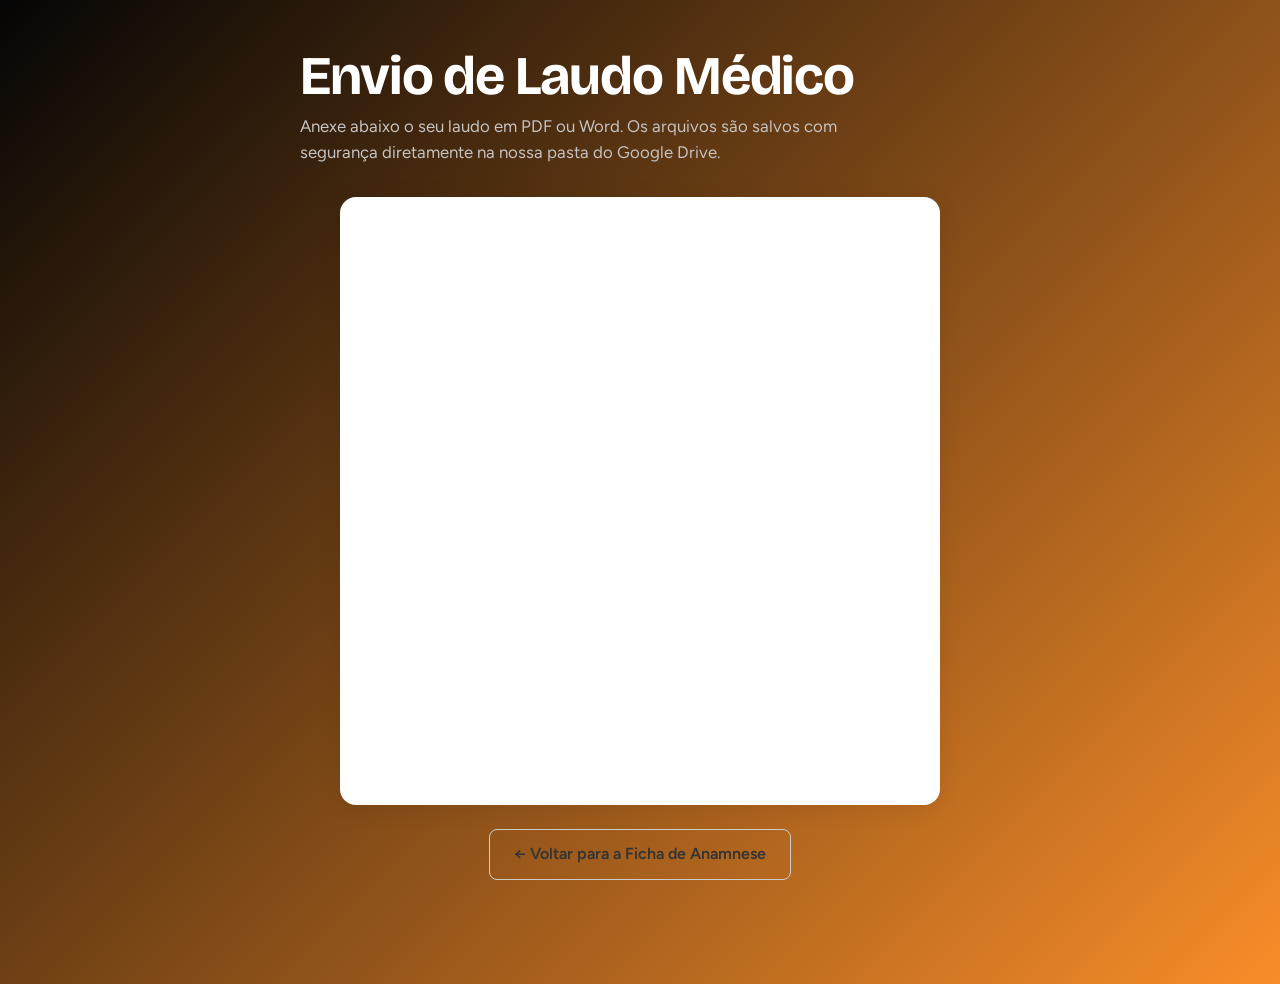
==== forms.html @ 6de6696f "Add files via upload" ====
<!DOCTYPE html>
<html lang="pt-BR">
<head>
  <meta charset="UTF-8">
  <meta name="viewport" content="width=device-width, initial-scale=1">
  <title>Envio de Laudo Médico | Anamnese</title>
  <link rel="preconnect" href="https://fonts.googleapis.com">
  <link rel="preconnect" href="https://fonts.gstatic.com" crossorigin>
  <link href="https://fonts.googleapis.com/css2?family=Bricolage+Grotesque:wght@600;700&family=Figtree:wght@400;500;600&display=swap" rel="stylesheet">
  <link rel="stylesheet" href="style.css">
  <style>
    .form-container {
      width: 100%;
      max-width: 600px;
      margin: 24px auto;
      background: #ffffff;
      border-radius: 16px;
      overflow: hidden;
      box-shadow: 0 4px 24px rgba(0, 0, 0, 0.08);
    }
    .form-container iframe {
      width: 100%;
      height: 600px;
      border: none;
    }
    .back-action {
      text-align: center;
      margin-top: 20px;
      margin-bottom: 40px;
    }
    .btn-secondary {
      display: inline-block;
      padding: 12px 24px;
      background-color: transparent;
      border: 1px solid var(--border-color, #ccc);
      border-radius: 8px;
      color: var(--text-color, #333);
      text-decoration: none;
      font-weight: 600;
      transition: all 0.2s ease;
    }
    .btn-secondary:hover {
      background-color: rgba(0, 0, 0, 0.05);
    }
  </style>
</head>
<body>
  <main class="page">
    <header class="intro">
      <h1>Envio de Laudo Médico</h1>
      <p>Anexe abaixo o seu laudo em PDF ou Word. Os arquivos são salvos com segurança diretamente na nossa pasta do Google Drive.</p>
    </header>

    <!-- Google Forms oficial incorporado sem bloqueios de envio -->
    <div class="form-container">
      <iframe src="https://docs.google.com/forms/d/e/1FAIpQLSdmJk0dve5uvizqQ3bQtpeM3P3DuEWFhcMNsVxbifWRQu177Q/viewform?embedded=true">
        Carregando...
      </iframe>
    </div>

    <div class="back-action">
      <a href="index.html" class="btn-secondary">← Voltar para a Ficha de Anamnese</a>
    </div>
  </main>
</body>
</html>
---- style.css ----
:root {
  background: linear-gradient(135deg, #050505 0%, #f77b07dc 100%);
  --surface: #f17b0d86;
  --ink: #000000;
  --muted: #c5c2c2;
  --line: #0a0a0a;
  --accent: #0a0a0ad8;
  --accent-soft: #fdfdfd;
  --error: #b3261e;
  --radius: 10px;
  --font-display: "Bricolage Grotesque", "Segoe UI", system-ui, sans-serif;
  --font-body: "Figtree", "Segoe UI", system-ui, sans-serif;
}
h1 {
  color: #ffffff;
}

*, *::before, *::after { box-sizing: border-box; }
 
html { -webkit-text-size-adjust: 100%; }
 
body {
  margin: 0;
  background: var(--bg);
  color: var(--ink);
  font-family: var(--font-body);
  font-size: 1rem;
  line-height: 1.55;
}
 
.page {
  max-width: 720px;
  margin: 0 auto;
  padding: 3rem 1.25rem 4rem;
}
 
/* Cabeçalho */
.intro { margin-bottom: 2rem; }
 
.intro h1 {
  margin: 0 0 .5rem;
  font-family: var(--font-display);
  font-size: clamp(2.2rem, 7vw, 3.4rem);
  line-height: 1.05;
  letter-spacing: -.02em;
}
 
.intro p {
  margin: 0;
  max-width: 52ch;
  color: var(--muted);
  font-size: 1.05rem;
}
 
/* Blocos do formulário */
fieldset {
  margin: 0 0 1.5rem;
  padding: 1.5rem;
  background: var(--surface);
  border: 1px solid var(--line);
  border-radius: var(--radius);
}
 
legend {
  float: left;          /* tira o título da borda e coloca dentro da caixa */
  width: 100%;
  margin: 0 0 1.25rem;
  padding: 0;
  font-family: var(--font-display);
  font-size: 1.25rem;
  font-weight: 700;
}

legend + * { clear: both; }  /* o conteúdo começa abaixo do título */
 
.field { margin-bottom: 1.25rem; }
.field:last-child { margin-bottom: 0; }
 
.row {
  display: grid;
  grid-template-columns: 1fr 1fr;
  gap: 1rem;
}
 
label, .label {
  display: block;
  margin-bottom: .4rem;
  font-weight: 600;
  font-size: .95rem;
}
 
.optional { color: var(--muted); font-weight: 400; }
 
input[type="text"],
input[type="date"],
select,
textarea {
  width: 100%;
  padding: .7rem .85rem;
  background: #c5c2c2;
  color: var(--ink);
  font: inherit;
  border: 1.5px solid var(--line);
  border-radius: 8px;
  transition: border-color .15s, box-shadow .15s;
}
 
textarea { resize: vertical; min-height: 6rem; }
 
input:focus-visible,
select:focus-visible,
textarea:focus-visible {
  outline: none;
  border-color: var(--accent);
  box-shadow: 0 0 0 3px var(--accent-soft);
}
 
.field.invalid input[type="text"],
.field.invalid input[type="date"],
.field.invalid .dropzone,
.field.invalid .levels {
  border-color: var(--error);
}
 
.error {
  margin: .4rem 0 0;
  min-height: 0;
  color: var(--error);
  font-size: .875rem;
}
.error:empty { display: none; }
 
/* Nível de experiência: barras crescentes */
.levels {
  display: grid;
  grid-template-columns: repeat(4, 1fr);
  gap: .75rem;
}
 
.level {
  position: relative;
  display: flex;
  flex-direction: column;
  justify-content: flex-end;
  min-height: 11rem;
  margin: 0;
  padding: .85rem;
  border: 1.5px solid var(--line);
  border-radius: 8px;
  background: #c5c2c2;
  cursor: pointer;
  overflow: hidden;
  transition: border-color .15s, background-color .15s;
}
 
.level input {
  position: absolute;
  opacity: 0;
  pointer-events: none;
}
 
.level .bar {
  position: absolute;
  left: 0;
  right: 0;
  bottom: 0;
  height: var(--h);
  background: var(--accent-soft);
  z-index: 0;
  transition: background-color .2s;
}
 
.level strong,
.level small {
  position: relative;
  z-index: 1;
}
 
.level strong { font-size: .95rem; line-height: 1.2; }
.level small { margin-top: .2rem; color: var(--muted); font-size: .8rem; line-height: 1.3; }
 
.level:hover { border-color: var(--accent); }
 
.level:has(input:checked) { border-color: var(--accent); }
.level:has(input:checked) .bar { background: var(--accent); }
.level:has(input:checked) strong,
.level:has(input:checked) small { color: #c5c2c2; }
 
.level:has(input:focus-visible) {
  box-shadow: 0 0 0 3px var(--accent-soft);
}
 
/* Modalidades */
.chips { display: flex; flex-wrap: wrap; gap: .5rem; }
 
.chip { margin: 0; }
.chip input { position: absolute; opacity: 0; pointer-events: none; }
 
.chip span {
  display: inline-block;
  padding: .45rem .9rem;
  font-weight: 500;
  border: 1.5px solid var(--line);
  border-radius: 999px;
  background: #c5c2c2;
  cursor: pointer;
  transition: background-color .15s, border-color .15s, color .15s;
}
 
.chip span:hover { border-color: var(--accent); }
 
.chip input:checked + span {
  background: var(--accent);
  border-color: var(--accent);
  color: #c5c2c2;
}
 
.chip input:focus-visible + span { box-shadow: 0 0 0 3px var(--accent-soft); }
 
/* Upload do laudo */
.dropzone {
  position: relative;
  padding: 1.75rem 1.25rem;
  text-align: center;
  background: #c5c2c2;
  border: 2px dashed var(--line);
  border-radius: 8px;
  transition: border-color .15s, background-color .15s;
}
 
.dropzone:hover,
.dropzone.dragover {
  border-color: var(--accent);
  background: var(--accent-soft);
}
 
.dropzone:focus-within { box-shadow: 0 0 0 3px var(--accent-soft); border-color: var(--accent); }
 
.dropzone input[type="file"] {
  position: absolute;
  inset: 0;
  width: 100%;
  height: 100%;
  opacity: 0;
  cursor: pointer;
}
 
.dz-empty strong { display: block; }
.dz-empty span { color: var(--muted); font-size: .9rem; }
 
.dz-file {
  position: relative;
  z-index: 2;
  display: flex;
  align-items: center;
  gap: .9rem;
  text-align: left;
}
.dz-file[hidden] { display: none; }
 
.file-ext {
  flex: none;
  display: grid;
  place-items: center;
  width: 3rem;
  height: 3rem;
  background: var(--accent);
  color: #c5c2c2;
  font-family: var(--font-display);
  font-weight: 700;
  font-size: .8rem;
  border-radius: 8px;
}
 
.file-info { flex: 1; min-width: 0; }
.file-info strong {
  display: block;
  overflow: hidden;
  text-overflow: ellipsis;
  white-space: nowrap;
}
.file-info span { color: var(--muted); font-size: .85rem; }
 
#file-remove {
  padding: .45rem .8rem;
  font: inherit;
  font-size: .875rem;
  font-weight: 600;
  color: var(--error);
  background: #c5c2c2;
  border: 1.5px solid var(--line);
  border-radius: 8px;
  cursor: pointer;
}
#file-remove:hover { border-color: var(--error); }
#file-remove:focus-visible { outline: 3px solid var(--accent-soft); }
 
/* Consentimento */
.check {
  display: flex;
  gap: .7rem;
  align-items: flex-start;
  margin: 0;
  font-weight: 400;
  cursor: pointer;
}
 
.check input {
  flex: none;
  width: 1.2rem;
  height: 1.2rem;
  margin-top: .2rem;
  accent-color: var(--accent);
}
 
/* Envio */
.actions { margin-top: 1.5rem; }
 
.submit {
  width: 100%;
  padding: 1rem 1.5rem;
  font: inherit;
  font-family: var(--font-display);
  font-size: 1.1rem;
  font-weight: 700;
  color: #c5c2c2;
  background: var(--accent);
  border: 0;
  border-radius: var(--radius);
  cursor: pointer;
  transition: background-color .15s;
}
 
.submit:hover { background: #084745; }
.submit:focus-visible { outline: 3px solid var(--accent); outline-offset: 3px; }
.submit:disabled { opacity: .6; cursor: wait; }
 
.status {
  margin: 1rem 0 0;
  font-weight: 600;
}
.status:empty { display: none; }
.status.ok {
  padding: 1rem 1.25rem;
  color: var(--accent);
  background: var(--accent-soft);
  border-radius: var(--radius);
}
.status.fail {
  padding: 1rem 1.25rem;
  color: var(--error);
  background: #c5c2c2;
  border-radius: var(--radius);
}
 
/* Responsivo */
@media (max-width: 640px) {
  .page { padding: 2rem 1rem 3rem; }
  fieldset { padding: 1.15rem; }
  .row { grid-template-columns: 1fr; }
  .levels { grid-template-columns: 1fr 1fr; }
  .level { min-height: 8.5rem; }
}
 
@media (prefers-reduced-motion: reduce) {
  * { transition: none !important; }
}
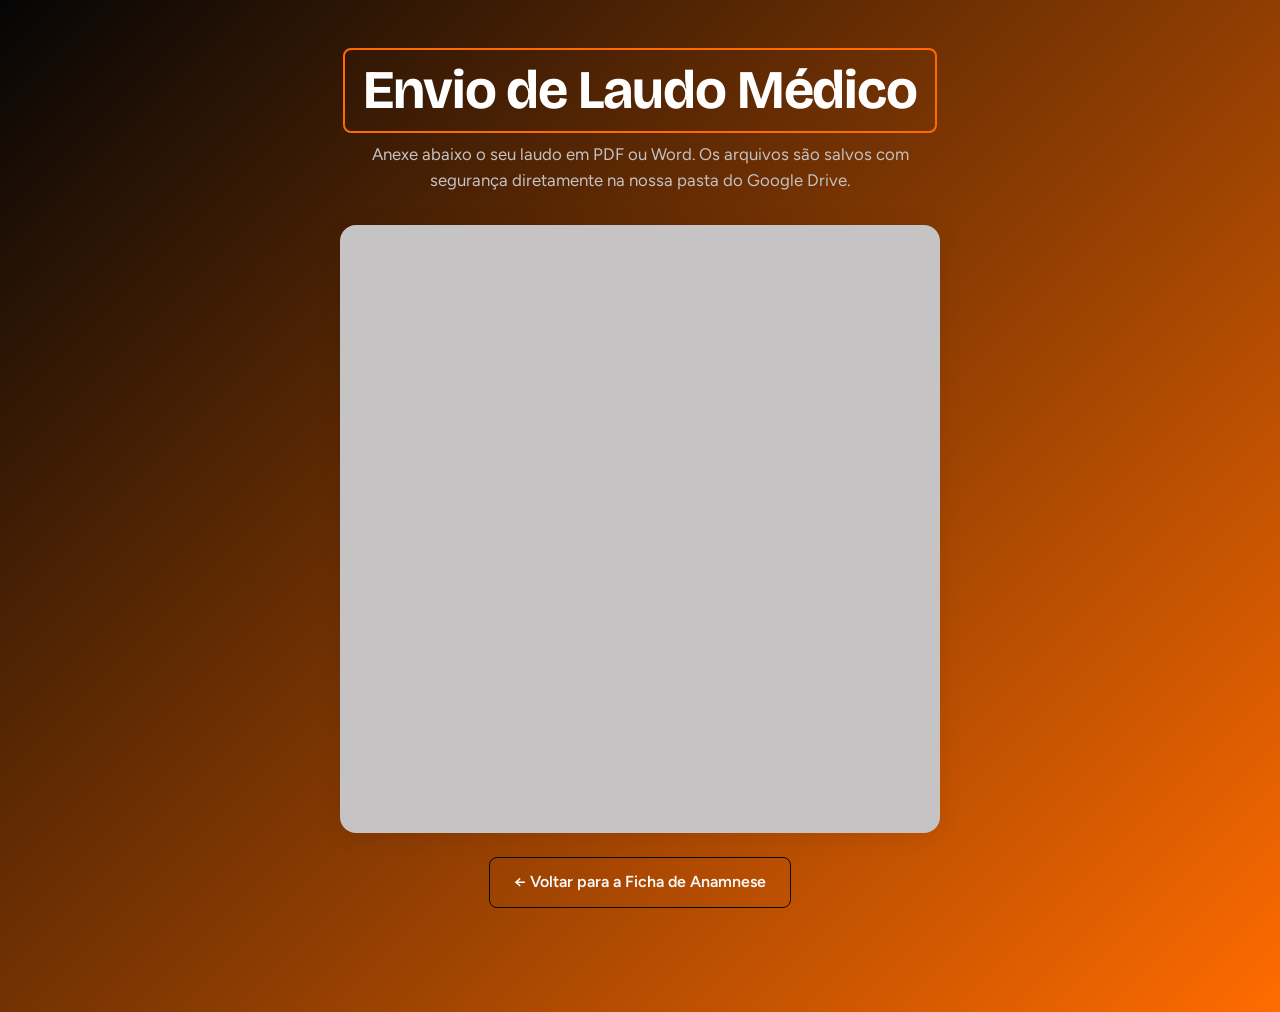
==== commit f4cd33e1: "Add files via upload" ====
--- a/forms.html
+++ b/forms.html
@@ -13,7 +13,7 @@
       width: 100%;
       max-width: 600px;
       margin: 24px auto;
-      background: #ffffff;
+      background: #c5c3c3;
       border-radius: 16px;
       overflow: hidden;
       box-shadow: 0 4px 24px rgba(0, 0, 0, 0.08);
@@ -27,14 +27,15 @@
       text-align: center;
       margin-top: 20px;
       margin-bottom: 40px;
+      
     }
     .btn-secondary {
       display: inline-block;
       padding: 12px 24px;
       background-color: transparent;
-      border: 1px solid var(--border-color, #ccc);
+      border: 1px solid var(--border-color, #080808);
       border-radius: 8px;
-      color: var(--text-color, #333);
+      color: var(--text-color, #faf9f9);
       text-decoration: none;
       font-weight: 600;
       transition: all 0.2s ease;
@@ -51,7 +52,6 @@
       <p>Anexe abaixo o seu laudo em PDF ou Word. Os arquivos são salvos com segurança diretamente na nossa pasta do Google Drive.</p>
     </header>
 
-    <!-- Google Forms oficial incorporado sem bloqueios de envio -->
     <div class="form-container">
       <iframe src="https://docs.google.com/forms/d/e/1FAIpQLSdmJk0dve5uvizqQ3bQtpeM3P3DuEWFhcMNsVxbifWRQu177Q/viewform?embedded=true">
         Carregando...
--- a/style.css
+++ b/style.css
@@ -1,18 +1,22 @@
 :root {
-  background: linear-gradient(135deg, #050505 0%, #f77b07dc 100%);
-  --surface: #f17b0d86;
-  --ink: #000000;
+  background: linear-gradient(135deg, #050505 0%, #FF6B00 100%);
+  --surface: #999898;
+  --ink: #fcfbfb;
   --muted: #c5c2c2;
   --line: #0a0a0a;
   --accent: #0a0a0ad8;
-  --accent-soft: #fdfdfd;
+  --accent-soft: #4e3012ea;
   --error: #b3261e;
   --radius: 10px;
   --font-display: "Bricolage Grotesque", "Segoe UI", system-ui, sans-serif;
   --font-body: "Figtree", "Segoe UI", system-ui, sans-serif;
 }
 h1 {
-  color: #ffffff;
+  color: #ffffff; 
+  border: 2px solid #FF6B00; 
+  padding: 12px 18px;       
+  border-radius: 8px;
+  display: inline-block;
 }
 
 *, *::before, *::after { box-sizing: border-box; }
@@ -32,10 +36,12 @@
   max-width: 720px;
   margin: 0 auto;
   padding: 3rem 1.25rem 4rem;
-}
- 
-/* Cabeçalho */
-.intro { margin-bottom: 2rem; }
+  text-align: center;
+}
+ 
+.intro { margin-bottom: 2rem; 
+  
+}
  
 .intro h1 {
   margin: 0 0 .5rem;
@@ -46,13 +52,13 @@
 }
  
 .intro p {
-  margin: 0;
-  max-width: 52ch;
   color: var(--muted);
   font-size: 1.05rem;
-}
- 
-/* Blocos do formulário */
+  text-align: center;
+  max-width: 600px; /* Opcional: limita a largura para o texto não ficar muito espalhado em telas grandes */
+  margin: 0 auto;
+}
+ 
 fieldset {
   margin: 0 0 1.5rem;
   padding: 1.5rem;
@@ -62,16 +68,17 @@
 }
  
 legend {
-  float: left;          /* tira o título da borda e coloca dentro da caixa */
+  float: left;         
   width: 100%;
   margin: 0 0 1.25rem;
   padding: 0;
   font-family: var(--font-display);
   font-size: 1.25rem;
   font-weight: 700;
+  
 }
 
-legend + * { clear: both; }  /* o conteúdo começa abaixo do título */
+legend + * { clear: both; }  
  
 .field { margin-bottom: 1.25rem; }
 .field:last-child { margin-bottom: 0; }
@@ -97,7 +104,7 @@
 textarea {
   width: 100%;
   padding: .7rem .85rem;
-  background: #c5c2c2;
+  background: #ffffff;
   color: var(--ink);
   font: inherit;
   border: 1.5px solid var(--line);
@@ -130,7 +137,6 @@
 }
 .error:empty { display: none; }
  
-/* Nível de experiência: barras crescentes */
 .levels {
   display: grid;
   grid-template-columns: repeat(4, 1fr);
@@ -147,7 +153,7 @@
   padding: .85rem;
   border: 1.5px solid var(--line);
   border-radius: 8px;
-  background: #c5c2c2;
+  background: #9c5713ea;
   cursor: pointer;
   overflow: hidden;
   transition: border-color .15s, background-color .15s;
@@ -190,7 +196,6 @@
   box-shadow: 0 0 0 3px var(--accent-soft);
 }
  
-/* Modalidades */
 .chips { display: flex; flex-wrap: wrap; gap: .5rem; }
  
 .chip { margin: 0; }
@@ -202,7 +207,7 @@
   font-weight: 500;
   border: 1.5px solid var(--line);
   border-radius: 999px;
-  background: #c5c2c2;
+  background: #9c5713ea;
   cursor: pointer;
   transition: background-color .15s, border-color .15s, color .15s;
 }
@@ -212,17 +217,16 @@
 .chip input:checked + span {
   background: var(--accent);
   border-color: var(--accent);
-  color: #c5c2c2;
+  color: #ffffff;
 }
  
 .chip input:focus-visible + span { box-shadow: 0 0 0 3px var(--accent-soft); }
  
-/* Upload do laudo */
 .dropzone {
   position: relative;
   padding: 1.75rem 1.25rem;
   text-align: center;
-  background: #c5c2c2;
+  background: #ffffff;
   border: 2px dashed var(--line);
   border-radius: 8px;
   transition: border-color .15s, background-color .15s;
@@ -265,7 +269,7 @@
   width: 3rem;
   height: 3rem;
   background: var(--accent);
-  color: #c5c2c2;
+  color: #ffffff;
   font-family: var(--font-display);
   font-weight: 700;
   font-size: .8rem;
@@ -287,7 +291,7 @@
   font-size: .875rem;
   font-weight: 600;
   color: var(--error);
-  background: #c5c2c2;
+  background: #ffffff;
   border: 1.5px solid var(--line);
   border-radius: 8px;
   cursor: pointer;
@@ -295,7 +299,6 @@
 #file-remove:hover { border-color: var(--error); }
 #file-remove:focus-visible { outline: 3px solid var(--accent-soft); }
  
-/* Consentimento */
 .check {
   display: flex;
   gap: .7rem;
@@ -349,7 +352,7 @@
 .status.fail {
   padding: 1rem 1.25rem;
   color: var(--error);
-  background: #c5c2c2;
+  background: #ffffff;
   border-radius: var(--radius);
 }
  
